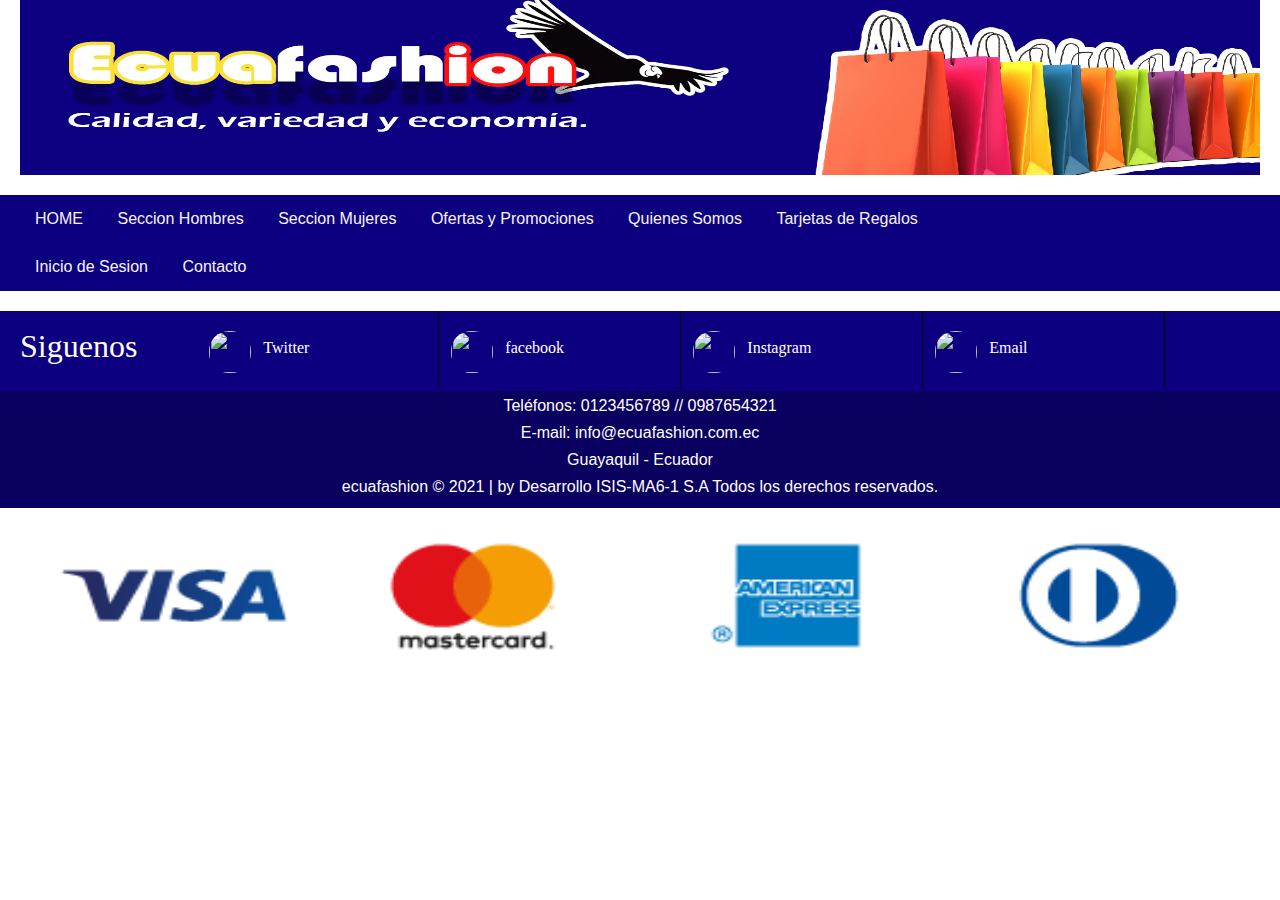
==== Home.html @ 5934db44 "v4" ====
<!DOCTYPE html>

<html lang="es">

<head>
    <title>Home</title>
    <meta charset="UTF-8">
    <meta name="Inicio" content="width=device-width, initial-scale=1.0">
    <link rel="stylesheet" href="css/estilo_general.css">
</head>




</style>

<body>
    <header>
        <div>
            <img id="logo" src="img/Encabezado.jpg" alt="Logo">
        </div>
    </header>


    <nav class="menu">
        <ul>

            <li class="nav_li"> <a href="Home.html">HOME</a> </li>
            <li class="nav_li"> <a href="Seccion_Masculino.htm">Seccion Hombres</a></li>
            <li class="nav_li"> <a href="Seccion_Femenino.html">Seccion Mujeres</a> </li>
            <li class="nav_li"> <a href="Oferta_Promociones.html">Ofertas y Promociones</a> </li>
            <li class="nav_li"> <a href="Quienes_somos.html">Quienes Somos</a></li>
            <li class="nav_li"> <a href="Tarjeta_Regalos.html">Tarjetas de Regalos</a> </li>
            <li class="nav_li"> <a href="Inicio_Registro_Sesion.html">Inicio de Sesion</a> </li>
            <li class="nav_li"> <a href="Contacto_empresa.html">Contacto</a> </li>


        </ul>
    </nav>


    <div class=futer-push>
        <h2 id=sigueme> Siguenos</h2>
        <ul class=redes-sociales>
            <li class=twitter>
                <div class="icon-social"><img class=im-tuit src="img/Twitter.png" alt=""></div>
                <a href="#" target="_blank">Twitter</a>
            </li>
            <li class=twitter>
                <div class="icon-social"><img class=im-tuit src="img/facebook.png" alt=""></div>
                <a href="#" target="_blank">facebook</a>
            </li>
            <li class=twitter>
                <div class="icon-social"><img class=im-tuit src="img/Instagram.png" alt=""></div>
                <a href="#" target="_blank">Instagram</a>
            </li>
            <li class=twitter>
                <div class="icon-social"><img class=im-tuit src="img/correo.png" alt=""></div>
                <a href="#" target="_blank">Email</a>
            </li>

        </ul>

    </div>



    <div class="footer">
        <p>
            Teléfonos: 0123456789 // 0987654321
        </p>
        <p>E-mail: info@ecuafashion.com.ec</p>
        <p> Guayaquil - Ecuador</p>
        <p>ecuafashion © 2021 | by Desarrollo ISIS-MA6-1 S.A Todos los derechos reservados.</p>
        <p>

        </p>
        <div>
            <img id="logo" src="img/tarjetas_credito.png" alt="Logo">
        </div>
    </div>

</body>

</html>
---- css/estilo_general.css ----
/* Menu*/
*{/* selector universal*/
    box-sizing: border-box;
    padding: 0;
    margin: 0;
    
  }
 
.menu{
    background: #0d0080;
  font-family: Arial, Helvetica, sans-serif;
  
 

}
.menu ul {/*selector por clase-*/
list-style: none;
padding: 0;
width :90%;
max-width:1000px;
margin: 20px;

}

.menu  ul li  {/*selector descendiente-*/
display: inline-flex;

}
a{/*selector de elemento- */
    text-decoration:none;

}

.menu ul li a{
    color:#f7f5f5;
    padding: 15px;
}

.nav_li:hover{
    background:#5449b8;
    
}

/*.....................FOOTER....................*/
.footer {/*selector por clase-MONTENEGRO ARELLANO JHON*/
    float: right;
    width: 100%;
    height:80px; /*different*/
    margin: 0px;
    background-color:#141414;
    color:#FFF;
    padding-bottom: 25px ;
    text-align:center;
}
.footer p{
    font-family: Arial, Helvetica, sans-serif;
    padding: 6px;
    background-color:#141414;
    padding-bottom: 3px;
}

#logo{/*selector por id*/
    display: block;
    width: 1240px;
    height: 175px;
    margin: auto;
    

}

/*-----------------------------------footer------------------------------------*/
.footer {/*selector por clase*/
    float: right;
    width: 100%;
    height:80px; /*different*/
    margin: 0px;
    background-color:#141414;
    color:#FFF;
    padding-bottom: 25px ;
    text-align:center;
}
.footer p{
    padding: 6px;
    background-color:#0a005f;
    padding-bottom: 3px;
}
.futer-push{/*selector por clase-*/
    float: right;
    width: 100%;
    height:80px; /*different*/
    margin: 0px;
background: #0d0080;

}
.redes-sociales{/*selector por clase*/
    display: inline-flex;

}
#sigueme {/*selector descendiente */
    float: left;
    color: #ffffff;
    margin: 20px;
    font-weight: normal;
    line-height: 30px;
    font-size: 200%;
    margin-right: 25px;
    padding-right: 35px;
}
.twitter{
    display: grid;
    grid-template-columns: 1fr 3fr ;
    padding-right:25px ;
    padding-top: 20px;
    padding-bottom:12px;
  
    border-right: 1.5px solid;
 
}
.twitter a{
    margin: 8px 15px 10px 12px;
color: #ffffff;

}
.twitter:hover{
    background-color:#5449b8;
  
}
.im-tuit{
    width: 42px;
    border-radius:20px ;
    height: 42px;
    margin-left: 12px;

}
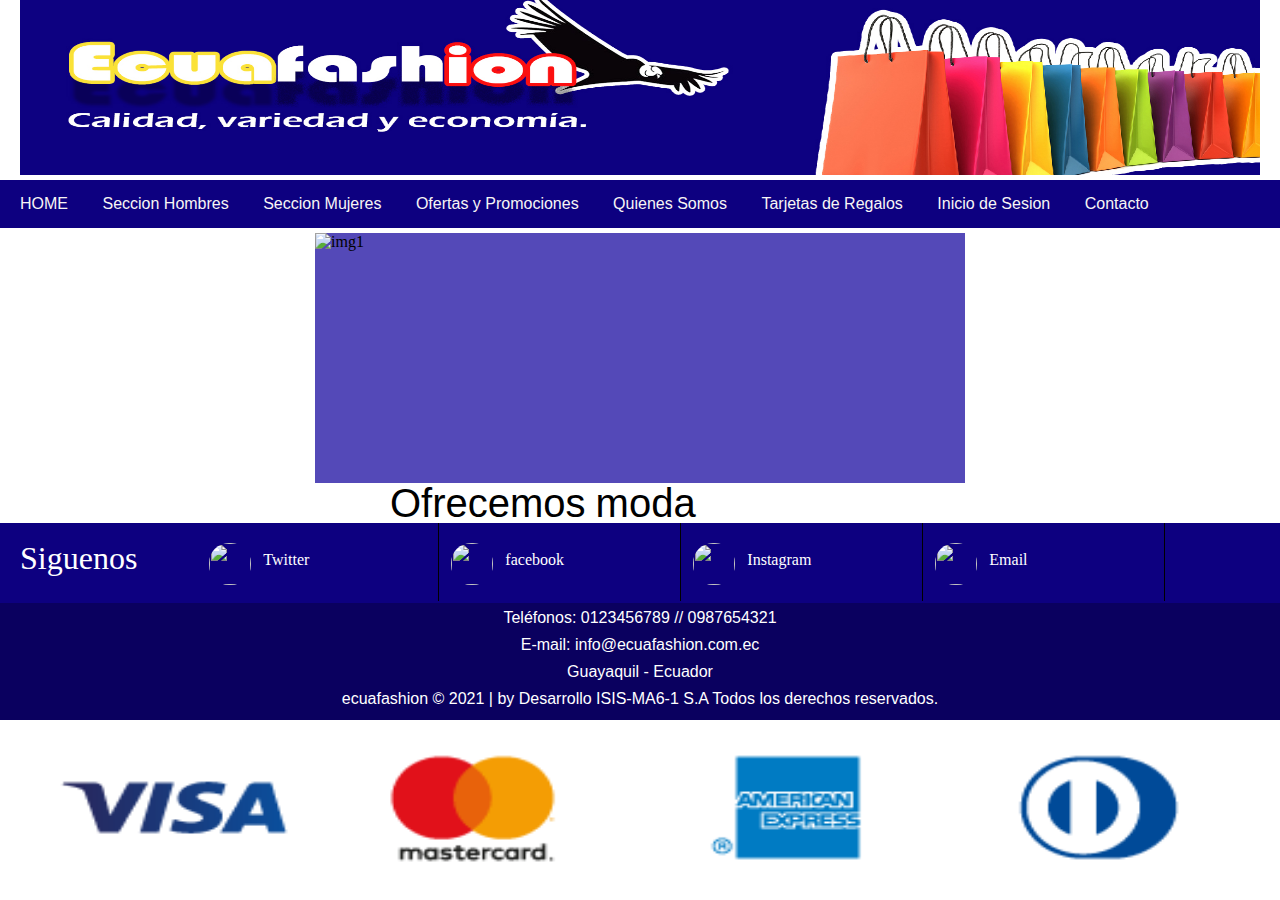
==== commit 77c0f5ca: "texto automatico_Home" ====
--- a/Home.html
+++ b/Home.html
@@ -12,7 +12,7 @@
 
 
 
-</style>
+
 
 <body>
     <header>
@@ -31,12 +31,35 @@
             <li class="nav_li"> <a href="Oferta_Promociones.html">Ofertas y Promociones</a> </li>
             <li class="nav_li"> <a href="Quienes_somos.html">Quienes Somos</a></li>
             <li class="nav_li"> <a href="Tarjeta_Regalos.html">Tarjetas de Regalos</a> </li>
-            <li class="nav_li"> <a href="Inicio_Registro_Sesion.html">Inicio de Sesion</a> </li>
+            <li class="nav_li"> <a href="Inic=tro_Sesion.html">Inicio de Sesion</a> </li>
             <li class="nav_li"> <a href="Contacto_empresa.html">Contacto</a> </li>
 
 
         </ul>
     </nav>
+
+
+    <div class="container_slider">
+        <ul class="slider">
+            <li><img src="img/Home/port4.jpg" alt="img1"></li>
+            <li><img src="img/Home/port3.jpg" alt="img2"></li>
+            <li><img src="img/Home/port5.jpg" alt="img3"></li>
+            <li><img src="img/Home/port2.jpg" alt="img4"></li>
+        </ul>
+    </div>
+
+
+    <div class="contenedor_letras">
+        <p>Ofrecemos </p>
+        <ul class="letra_mov">
+            <li>moda</li>
+            <li>ahorro</li>
+            <li>y mucho mas</li>
+           
+        </ul>
+    </div>
+    
+
 
 
     <div class=futer-push>
@@ -49,7 +72,6 @@
             <li class=twitter>
                 <div class="icon-social"><img class=im-tuit src="img/facebook.png" alt=""></div>
                 <a href="#" target="_blank">facebook</a>
-            </li>
             <li class=twitter>
                 <div class="icon-social"><img class=im-tuit src="img/Instagram.png" alt=""></div>
                 <a href="#" target="_blank">Instagram</a>
--- a/css/estilo_general.css
+++ b/css/estilo_general.css
@@ -16,9 +16,9 @@
 .menu ul {/*selector por clase-*/
 list-style: none;
 padding: 0;
-width :90%;
-max-width:1000px;
-margin: 20px;
+width :100%;
+max-width:10000px;
+margin: 5px; /*Espacio entre imagen y texto*/
 
 }
 
@@ -26,9 +26,9 @@
 display: inline-flex;
 
 }
+
 a{/*selector de elemento- */
     text-decoration:none;
-
 }
 
 .menu ul li a{
@@ -41,8 +41,40 @@
     
 }
 
+/*-----------------------------------Menu desplegable------------------------------------*/
+
+
+.naveg_sub li  {
+    background-color: #0b0164;
+    display: block;
+    
+    padding: 0;
+    margin: 0;
+
+}
+
+li>.naveg_sub{
+    display: flex;
+    position: relative;    
+}
+
+.nav li a:hover {
+    background-color: #5449b8;
+}
+
+.nav li ul {
+    display: none;
+    position: absolute;
+}
+
+.nav li:hover>ul {
+    display: block;
+}
+
+
+
 /*.....................FOOTER....................*/
-.footer {/*selector por clase-MONTENEGRO ARELLANO JHON*/
+.footer {/*selector por clase*/
     float: right;
     width: 100%;
     height:80px; /*different*/
@@ -67,6 +99,51 @@
     
 
 }
+
+/*...............slider automatico..............*/
+
+.container_slider{
+    position: relative;
+    top: 0px;
+    width: 650px;
+    height:250px;
+    margin: auto;
+    background: #0d0080;
+}
+
+.container_slider .slider{
+position: relative;
+width: 400%;
+height: 100%;
+display: flex;
+
+}
+
+.container_slider .slider li{
+    position: relative;
+    width: 100%;
+  
+    background: #5449b8;
+
+    
+    }
+
+    .container_slider .slider li img{
+        position: absolute;
+        width: 100%;
+        height: 100%;
+    
+        
+        }
+
+
+
+
+
+
+/************************************************/
+
+
 
 /*-----------------------------------footer------------------------------------*/
 .footer {/*selector por clase*/
@@ -132,3 +209,133 @@
     margin-left: 12px;
 
 }
+/*-----------------------------------Fin del footer------------------------------------*/
+
+
+/*.....................Josue Romero.....................*/
+/*.......................Home..........................*/
+
+/*....................Slider automatico.......................*/
+.container_slider{
+    position:relative;
+    width: 650px;
+    height:250px;
+    margin: auto;
+    background:red;
+    overflow: hidden;
+}
+
+.container_slider .slider{
+position:absolute;
+width: 400%;
+height: 100%;
+display: flex;
+animation: moverse 15s infinite alternate ;
+animation-timing-function: ease-in;
+
+}
+
+.container_slider .slider li{
+    position:relative;
+    width: 100%;
+    list-style: none;
+
+    
+    }
+
+    .container_slider .slider li img{
+        position:absolute;
+        width: 650px;
+        height: 100%;
+    
+        
+        }
+
+        @keyframes moverse{
+            0%{margin-left: 0;}
+            20%{margin-left: 0;}
+
+            25%{margin-left: -100%;}
+            45%{margin-left: -100%;}
+
+            50%{margin-left: -200%;}
+            70%{margin-left: -200%;}
+
+            75%{margin-left: -300%;}
+            100%{margin-left: -300%;}
+                        
+        }
+
+/*................Texto cambiante.................*/
+.contenedor_letras {
+    position:relative;
+    display: flex;
+    width: 500px;
+    height:40px;
+    color: rgb(0, 0, 0);
+    font-family: Impact, Haettenschweiler, 'Arial Narrow Bold', sans-serif;
+    font-size: 40px;
+    line-height: 40px;
+    display: flex;
+    /*
+    position: absolute;
+    
+   
+    
+    */
+    top: 0;
+    right: 0;
+    button: 0;
+    left: 0;
+    overflow: hidden;
+    margin: auto;
+    }
+    
+    .contenedor_letras .letra_mov {
+     list-style: none;
+     padding-left: 10px;
+     animation: cambiar 15s infinite;
+     
+    }
+    
+    ul, p {
+     margin: 0;
+    }
+ 
+ @keyframes  cambiar {
+
+    0%{ margin-top: 0;}
+   20%{ margin-top: 0;}
+   
+   25% { margin-top: -40PX;}
+   45% { margin-top: -40PX;}
+   
+   50% { margin-top: -80PX;}
+   70% { margin-top: -80PX;}
+   
+   75% { margin-top: -40PX;}
+   100% { margin-top: -40PX;}
+    
+    100% { margin-top: 0;}
+
+    /*
+  0%{ margin-top: 0;}
+   20%{ margin-top: 0;}
+   
+   25% { margin-top: -40PX;}
+   50% { margin-top: -40PX;}
+   
+   55% { margin-top: -80PX;}
+   80% { margin-top: -80PX;}
+   
+   85% { margin-top: -40PX;}
+   95% { margin-top: -40PX;}
+
+   100% { margin-top: 0;}
+
+   
+*/
+  
+ }
+
+
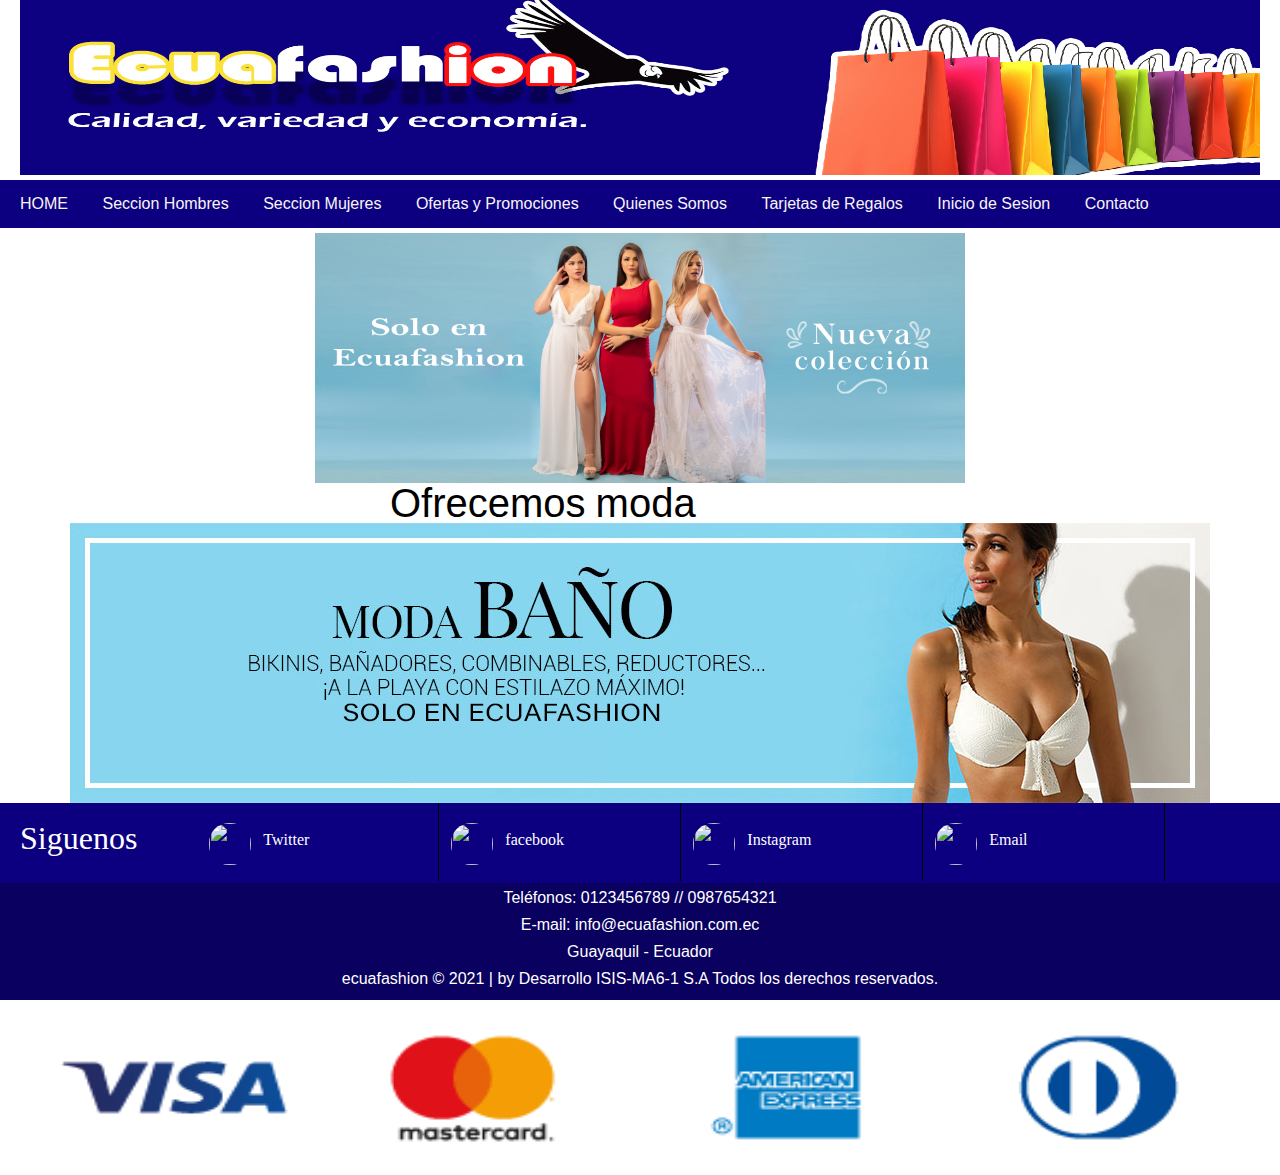
==== commit 5a52977f: "v6 creo" ====
--- a/Home.html
+++ b/Home.html
@@ -8,10 +8,6 @@
     <meta name="Inicio" content="width=device-width, initial-scale=1.0">
     <link rel="stylesheet" href="css/estilo_general.css">
 </head>
-
-
-
-
 
 
 <body>
@@ -41,10 +37,10 @@
 
     <div class="container_slider">
         <ul class="slider">
-            <li><img src="img/Home/port4.jpg" alt="img1"></li>
-            <li><img src="img/Home/port3.jpg" alt="img2"></li>
-            <li><img src="img/Home/port5.jpg" alt="img3"></li>
-            <li><img src="img/Home/port2.jpg" alt="img4"></li>
+            <li><img src="img/Home/port1.jpg" alt="img1"></li>
+            <li><img src="img/Home/port2.jpg" alt="img2"></li>
+            <li><img src="img/Home/port3.jpg" alt="img3"></li>
+            <li><img src="img/Home/port4.jpg" alt="img4"></li>
         </ul>
     </div>
 
@@ -58,9 +54,11 @@
            
         </ul>
     </div>
+
+    <div class="cont_img_enc1">
+        <img src="img/Home/enc_1.jpg" alt="imagen1">
+    </div>
     
-
-
 
     <div class=futer-push>
         <h2 id=sigueme> Siguenos</h2>
--- a/css/estilo_general.css
+++ b/css/estilo_general.css
@@ -213,6 +213,7 @@
 
 
 /*.....................Josue Romero.....................*/
+
 /*.......................Home..........................*/
 
 /*....................Slider automatico.......................*/
@@ -338,4 +339,12 @@
   
  }
 
-
+ .cont_img_enc1 img{
+    display:block;
+    margin:auto;
+
+ }
+
+ 
+
+
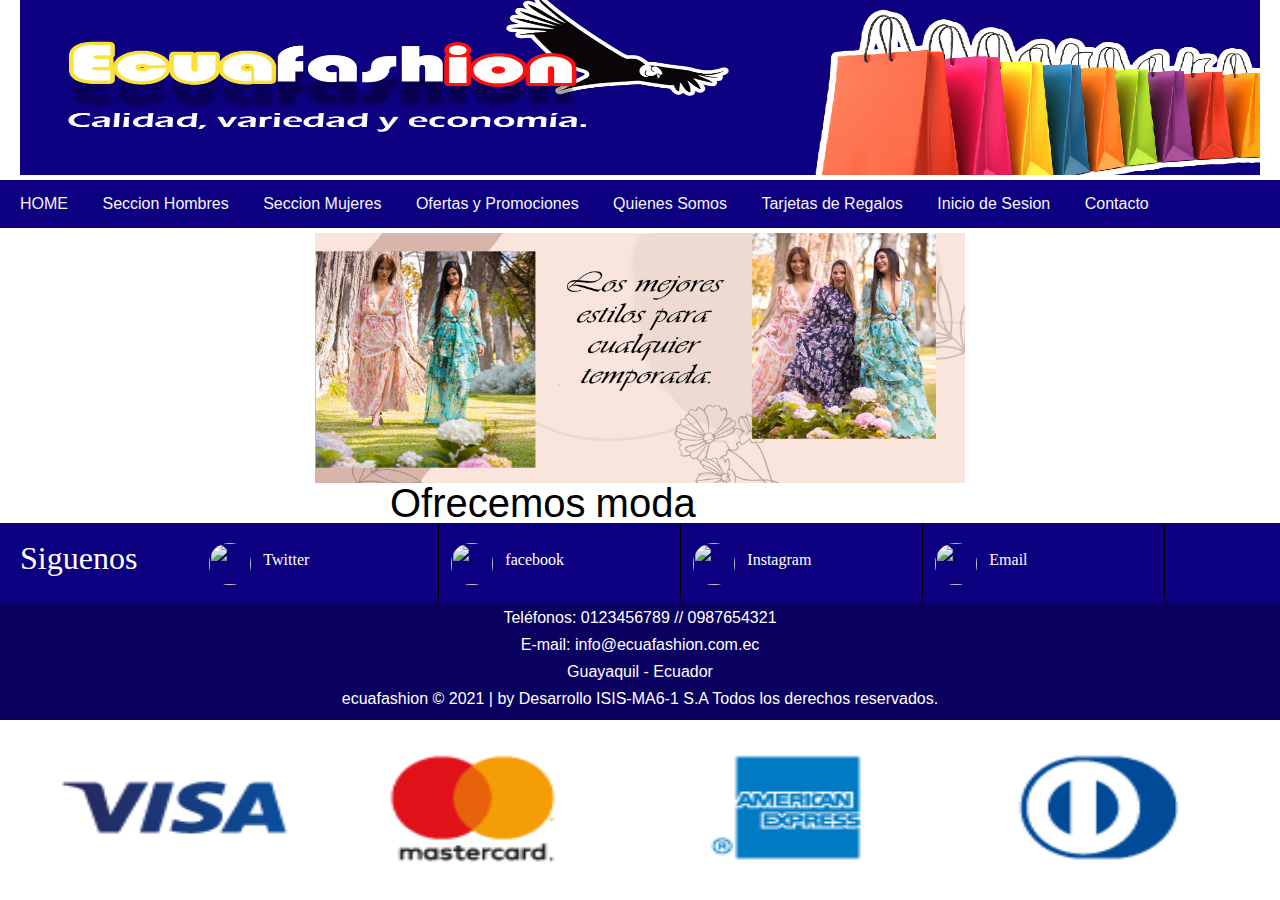
==== commit 50128453: "Merge remote-tracking branch 'upstream/Josue' into Taylor" ====
--- a/Home.html
+++ b/Home.html
@@ -37,10 +37,10 @@
 
     <div class="container_slider">
         <ul class="slider">
-            <li><img src="img/Home/port1.jpg" alt="img1"></li>
-            <li><img src="img/Home/port2.jpg" alt="img2"></li>
-            <li><img src="img/Home/port3.jpg" alt="img3"></li>
-            <li><img src="img/Home/port4.jpg" alt="img4"></li>
+            <li><img src="img/Home/port4.jpg" alt="img1"></li>
+            <li><img src="img/Home/port3.jpg" alt="img2"></li>
+            <li><img src="img/Home/port5.jpg" alt="img3"></li>
+            <li><img src="img/Home/port2.jpg" alt="img4"></li>
         </ul>
     </div>
 
@@ -54,11 +54,9 @@
            
         </ul>
     </div>
+    
 
-    <div class="cont_img_enc1">
-        <img src="img/Home/enc_1.jpg" alt="imagen1">
-    </div>
-    
+
 
     <div class=futer-push>
         <h2 id=sigueme> Siguenos</h2>
@@ -102,4 +100,4 @@
 
 </body>
 
-</html>+</html>
--- a/css/estilo_general.css
+++ b/css/estilo_general.css
@@ -339,12 +339,7 @@
   
  }
 
- .cont_img_enc1 img{
-    display:block;
-    margin:auto;
-
- }
-
- 
-
-
+
+ 
+
+
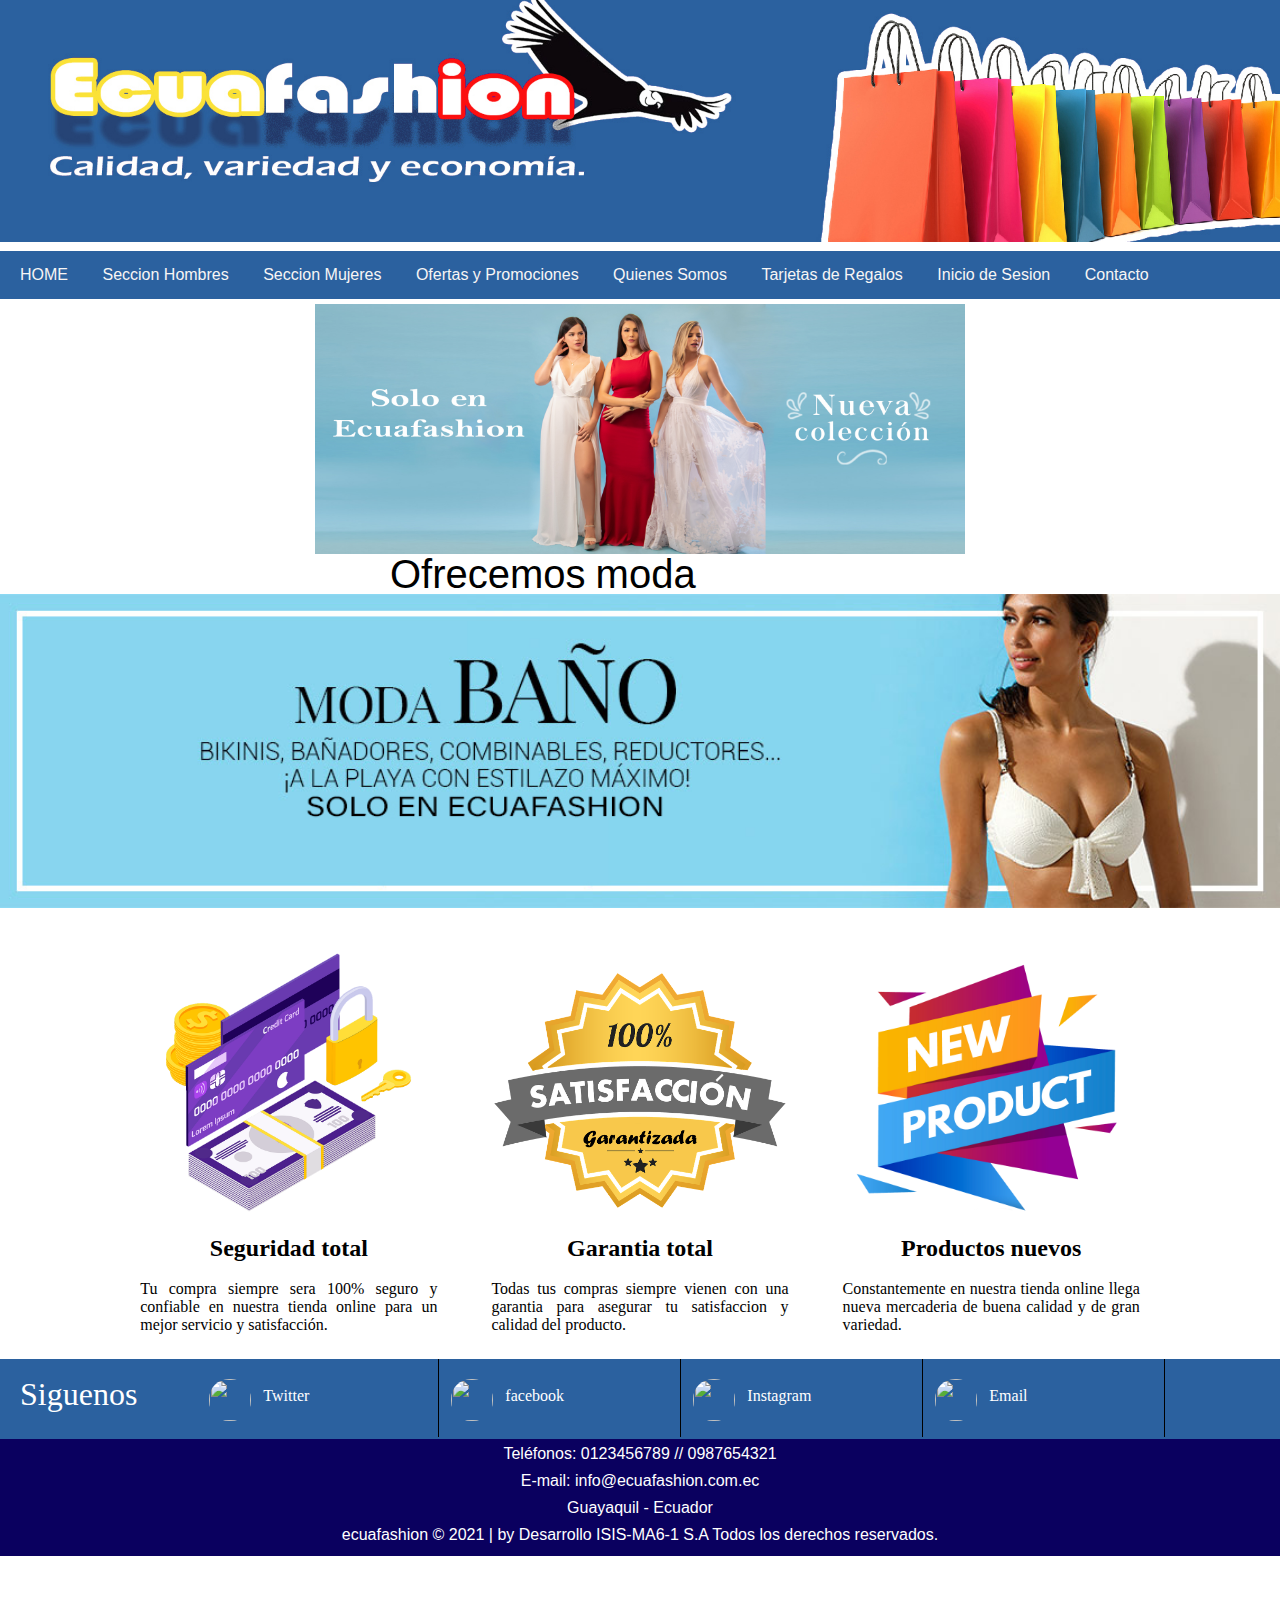
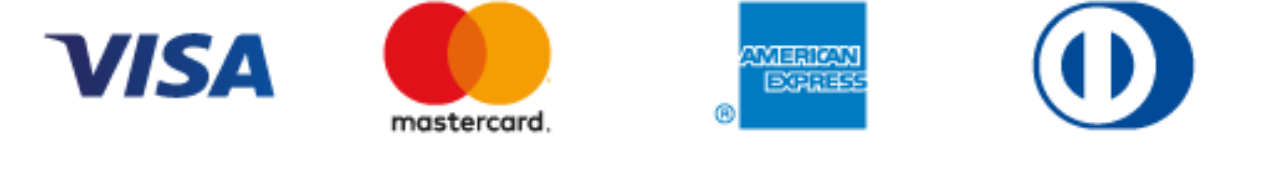
==== commit cce33994: "Merge remote-tracking branch 'upstream/Josue' into Taylor" ====
--- a/Home.html
+++ b/Home.html
@@ -5,10 +5,14 @@
 <head>
     <title>Home</title>
     <meta charset="UTF-8">
+    
     <meta name="Inicio" content="width=device-width, initial-scale=1.0">
     <link rel="stylesheet" href="css/estilo_general.css">
 </head>
 
+<style>
+
+</style>
 
 <body>
     <header>
@@ -22,7 +26,7 @@
         <ul>
 
             <li class="nav_li"> <a href="Home.html">HOME</a> </li>
-            <li class="nav_li"> <a href="Seccion_Masculino.htm">Seccion Hombres</a></li>
+            <li class="nav_li"> <a href="Seccion_Masculino.html">Seccion Hombres</a></li>
             <li class="nav_li"> <a href="Seccion_Femenino.html">Seccion Mujeres</a> </li>
             <li class="nav_li"> <a href="Oferta_Promociones.html">Ofertas y Promociones</a> </li>
             <li class="nav_li"> <a href="Quienes_somos.html">Quienes Somos</a></li>
@@ -37,10 +41,10 @@
 
     <div class="container_slider">
         <ul class="slider">
-            <li><img src="img/Home/port4.jpg" alt="img1"></li>
-            <li><img src="img/Home/port3.jpg" alt="img2"></li>
-            <li><img src="img/Home/port5.jpg" alt="img3"></li>
-            <li><img src="img/Home/port2.jpg" alt="img4"></li>
+            <li><img src="img/Home/port1.jpg" alt="img1"></li>
+            <li><img src="img/Home/port2.jpg" alt="img2"></li>
+            <li><img src="img/Home/port3.jpg" alt="img3"></li>
+            <li><img src="img/Home/port4.jpg" alt="img4"></li>
         </ul>
     </div>
 
@@ -51,11 +55,44 @@
             <li>moda</li>
             <li>ahorro</li>
             <li>y mucho mas</li>
-           
+
         </ul>
     </div>
-    
 
+    <div class="cont_img_enc1">
+        <img src="img/Home/enc_1.jpg" alt="imagen1">
+    </div>
+
+    <div id="pack3_img">
+
+        <div class="imagenes_texto">
+            <img style="width: 100%; height: 290%" src="img/Home/credito_seguro.png" alt="compra_segura">
+            <h2 >Seguridad total</h2>
+            <br>
+            <p style="text-align: justify"> Tu compra siempre sera 100% seguro y confiable en nuestra tienda online para un mejor servicio y
+                satisfacción. </p>
+        </div>
+
+        <div class="imagenes_texto">
+            <img style="width: 100%; height: 290%" src="img/Home/garantia.png" alt="garantia_producto">
+            <h2>Garantia total</h2>
+            <br>
+            <p style="text-align: justify"> Todas tus compras siempre vienen con una garantia para asegurar tu satisfaccion y calidad del producto.
+            </p>
+
+        </div>
+
+        <div class="imagenes_texto">
+            <img style="width: 100%; height: 290%" src="img/Home/nuevo.png" alt="nuevo_producto">
+            <h2>Productos nuevos</h2>
+            <br>
+            <p style="text-align: justify"> Constantemente en nuestra tienda online llega nueva mercaderia de buena calidad y de gran variedad.
+            </p>
+
+        </div>
+
+
+    </div>
 
 
     <div class=futer-push>
--- a/css/estilo_general.css
+++ b/css/estilo_general.css
@@ -7,7 +7,7 @@
   }
  
 .menu{
-    background: #0d0080;
+    background: #2b619f;
   font-family: Arial, Helvetica, sans-serif;
   
  
@@ -37,7 +37,7 @@
 }
 
 .nav_li:hover{
-    background:#5449b8;
+    background:#1503bb;
     
 }
 
@@ -45,7 +45,7 @@
 
 
 .naveg_sub li  {
-    background-color: #0b0164;
+    background-color: #12058a;
     display: block;
     
     padding: 0;
@@ -59,12 +59,12 @@
 }
 
 .nav li a:hover {
-    background-color: #5449b8;
+    background-color: #1503bb;
 }
 
 .nav li ul {
     display: none;
-    position: absolute;
+    /*position: absolute; */
 }
 
 .nav li:hover>ul {
@@ -92,11 +92,12 @@
 }
 
 #logo{/*selector por id*/
-    display: block;
-    width: 1240px;
-    height: 175px;
+  
+    display: inline-flex;
+    width: 100%;
+    height: 10%;
     margin: auto;
-    
+    flex-wrap: wrap;
 
 }
 
@@ -162,11 +163,12 @@
     padding-bottom: 3px;
 }
 .futer-push{/*selector por clase-*/
+    display: inline-block;
     float: right;
     width: 100%;
     height:80px; /*different*/
     margin: 0px;
-background: #0d0080;
+background: #2b619f;
 
 }
 .redes-sociales{/*selector por clase*/
@@ -280,9 +282,6 @@
     display: flex;
     /*
     position: absolute;
-    
-   
-    
     */
     top: 0;
     right: 0;
@@ -339,7 +338,29 @@
   
  }
 
-
- 
-
-
+ .cont_img_enc1 img{
+    display:block;
+    margin:auto;
+    width: 100%;
+height: 100%;
+
+ }
+
+ 
+#pack3_img{
+
+    text-align:center
+    
+}
+
+ .imagenes_texto {
+    
+    border-radius: 10px;
+    margin: 20px;
+    text-align: center;
+    display: inline-block;
+    width: 24%;
+    border: 5px solid rgb(255, 255, 255);
+    
+
+}
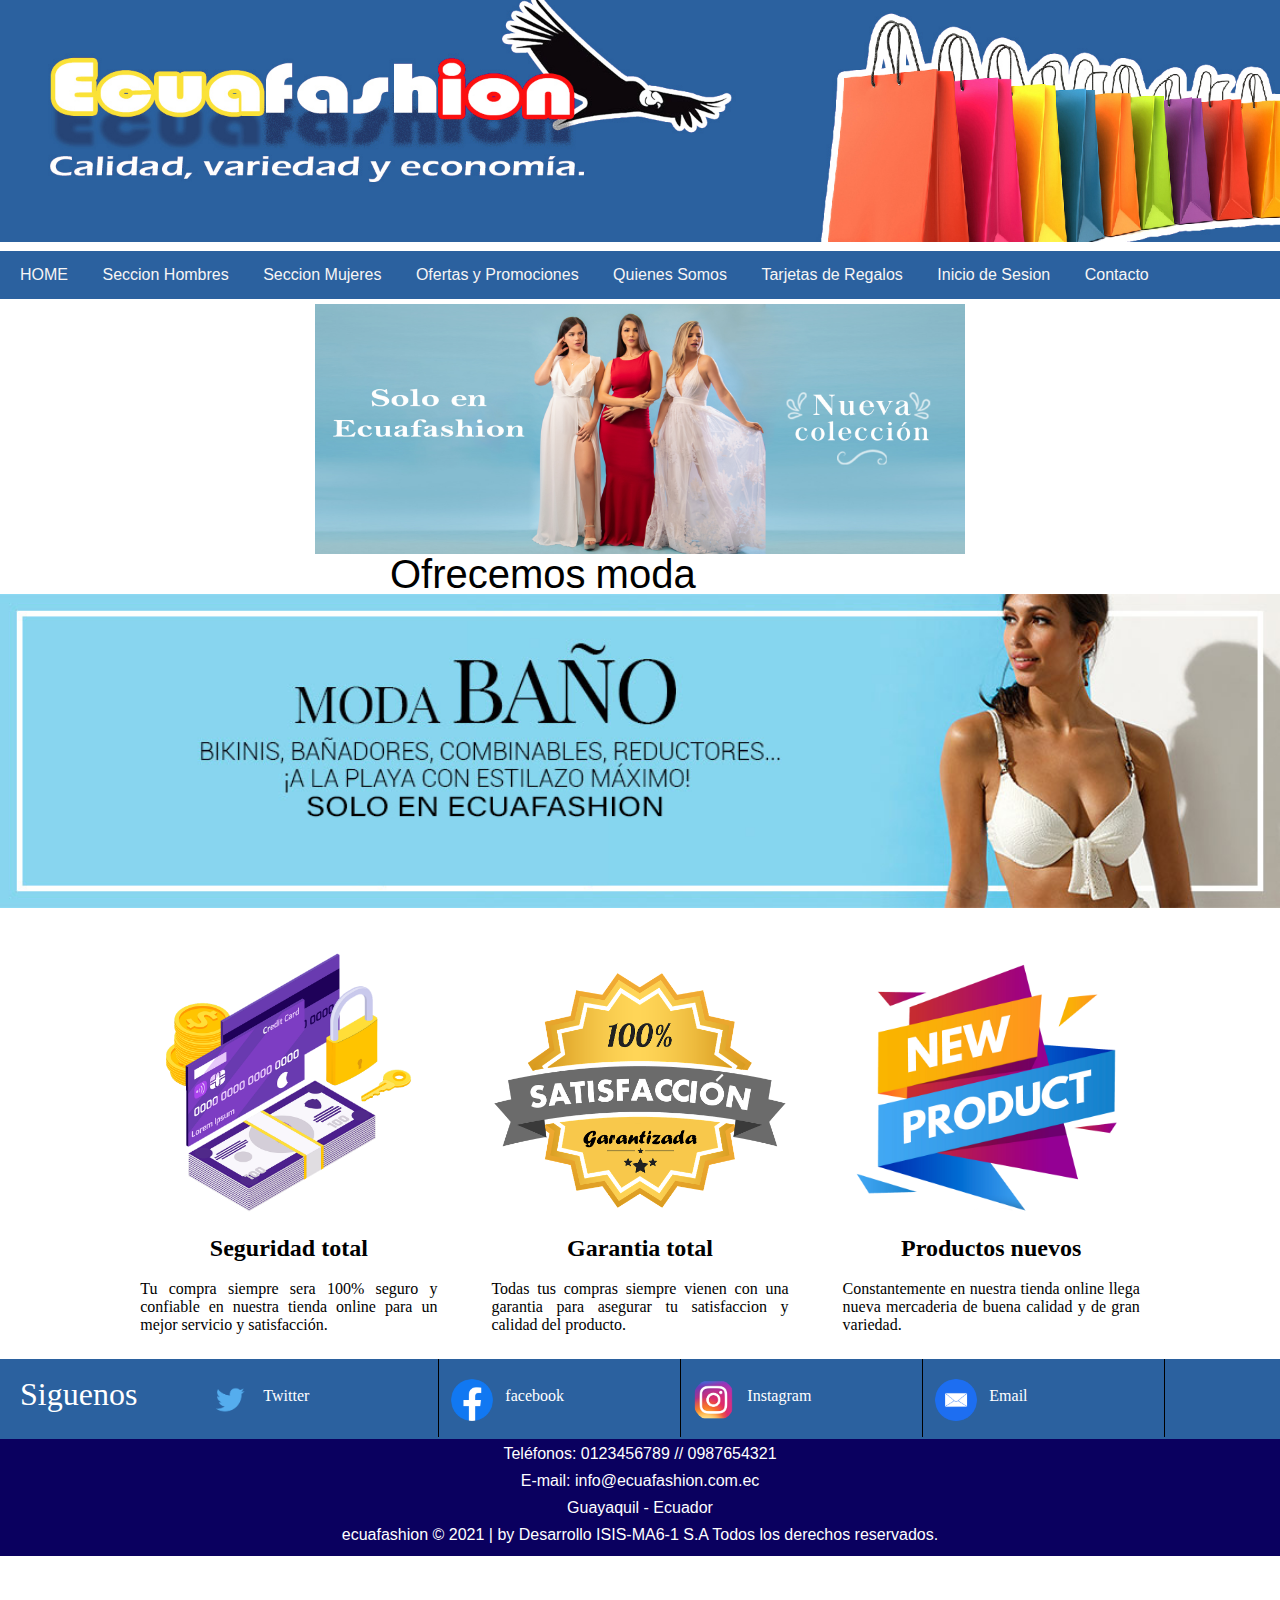
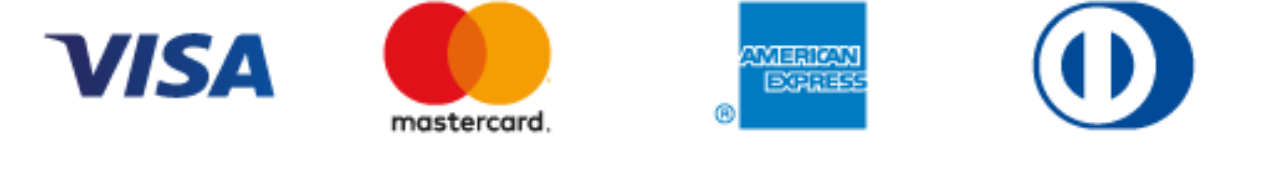
==== commit 1a9fd17d: "Merge pull request #3 from JosueRV117/main" ====
--- a/Home.html
+++ b/Home.html
@@ -137,4 +137,4 @@
 
 </body>
 
-</html>
+</html>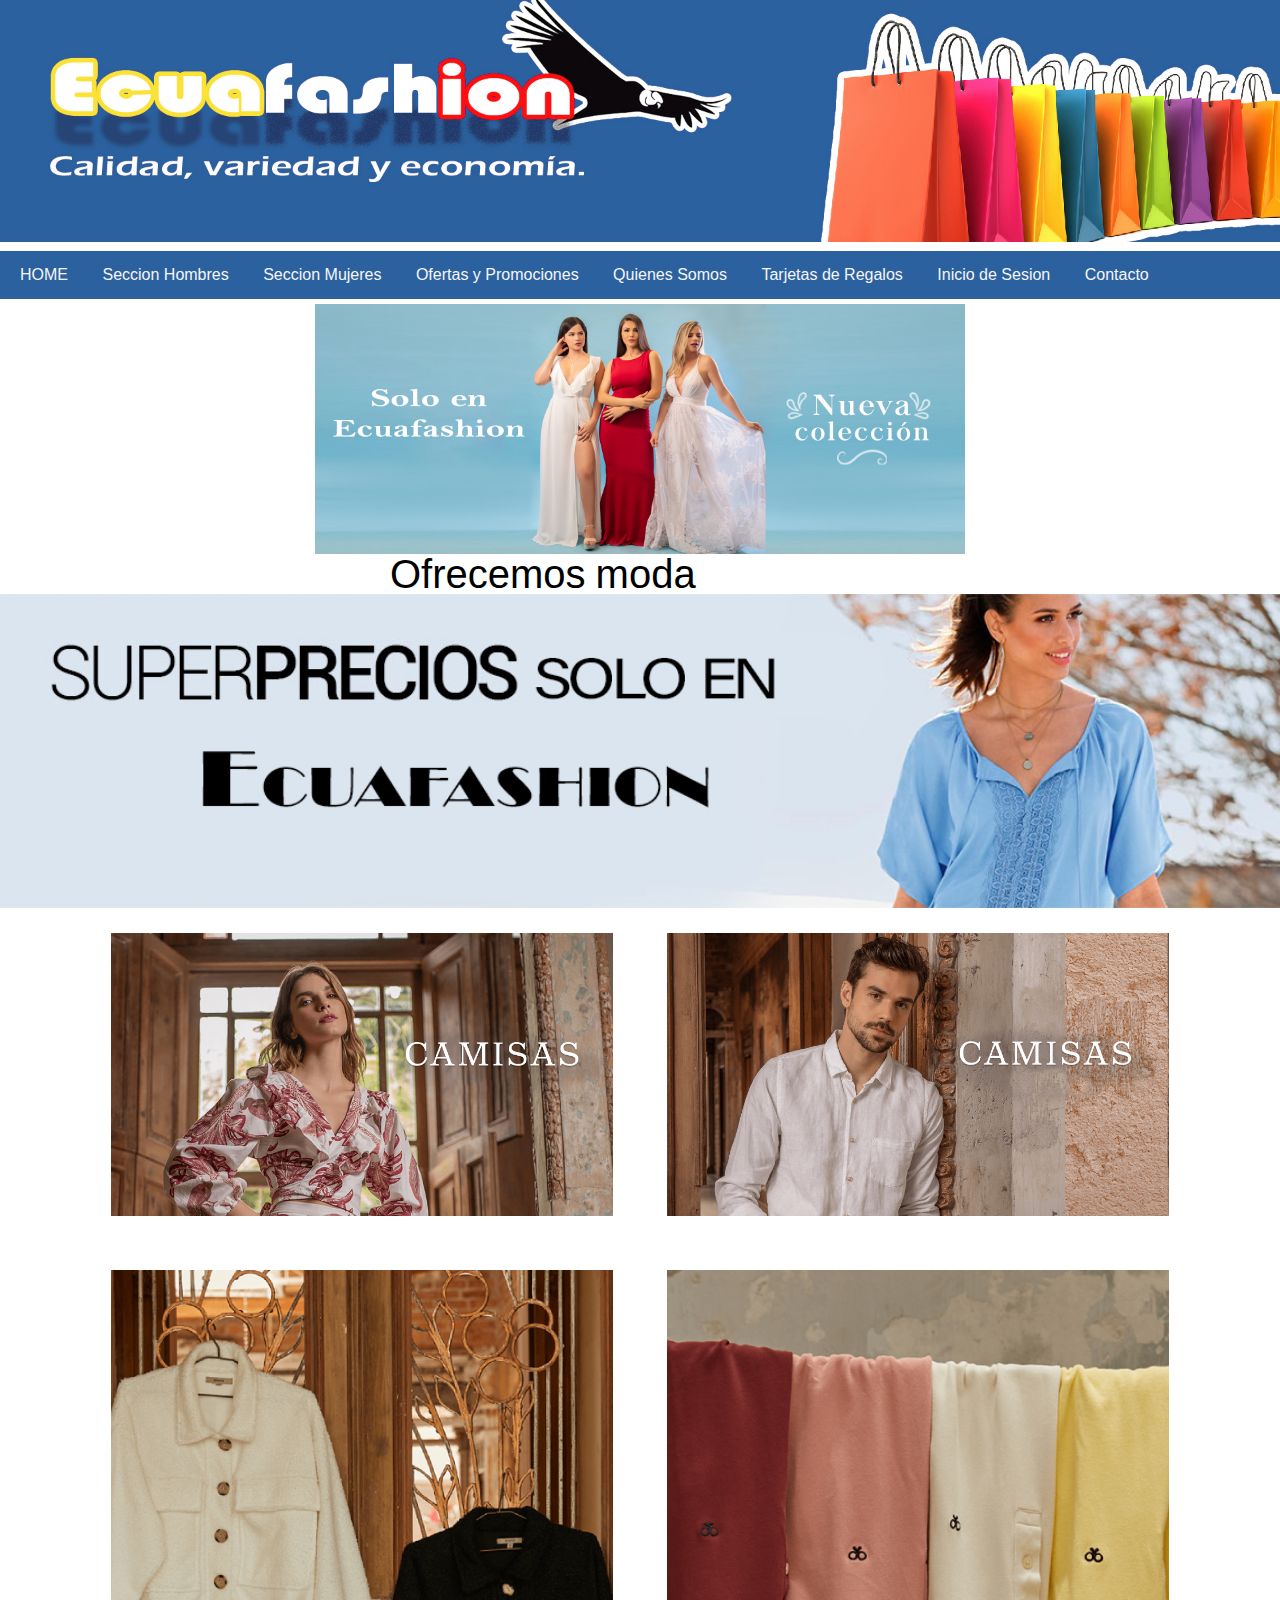
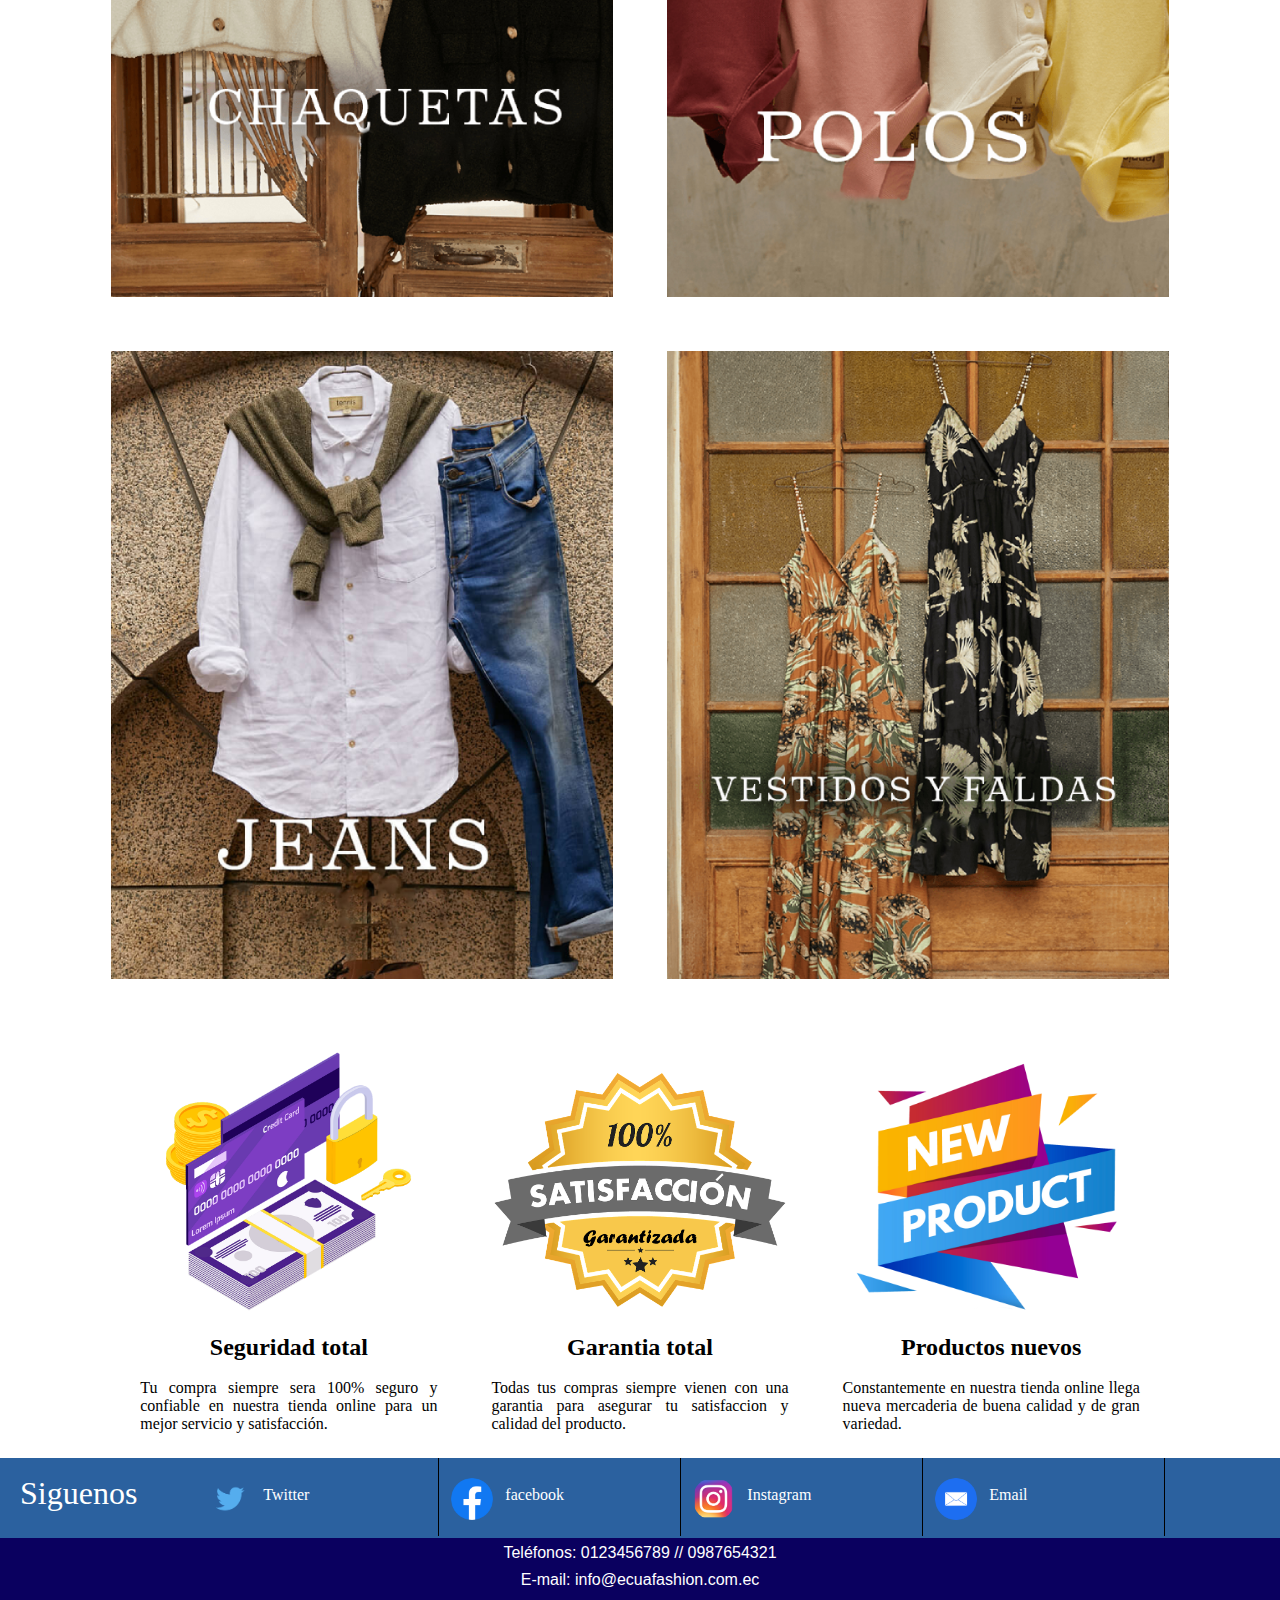
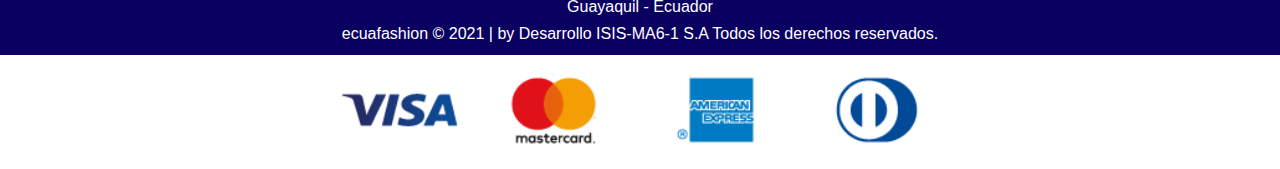
==== commit b9a6d4b9: "Merge branch 'Master' into Taylor" ====
--- a/Home.html
+++ b/Home.html
@@ -10,9 +10,6 @@
     <link rel="stylesheet" href="css/estilo_general.css">
 </head>
 
-<style>
-
-</style>
 
 <body>
     <header>
@@ -62,6 +59,42 @@
     <div class="cont_img_enc1">
         <img src="img/Home/enc_1.jpg" alt="imagen1">
     </div>
+
+    <div id="pack_fotos">
+
+        <div class="imagenes_fotos">
+            <img style="width: 100%; height: 290%" src="img/Home/img_1.jpg" alt="1">
+           
+        </div>
+
+        <div class="imagenes_fotos">
+            <img style="width: 100%; height: 290%" src="img/Home/img_2.jpg" alt="2">
+           
+
+        </div>
+
+        <div class="imagenes_fotos">
+            <img style="width: 100%; height: 290%" src="img/Home/img_3.jpg" alt="3">
+        </div>
+
+        <div class="imagenes_fotos">
+            <img style="width: 100%; height: 290%" src="img/Home/img_4.jpg" alt="4">
+        </div>
+
+        <div class="imagenes_fotos">
+            <img style="width: 100%; height: 290%" src="img/Home/img_5.jpg" alt="5">
+        </div>
+
+        <div class="imagenes_fotos">
+            <img style="width: 100%; height: 290%" src="img/Home/img_6.jpg" alt="6">
+        </div>
+
+
+    </div>
+
+
+
+
 
     <div id="pack3_img">
 
@@ -131,7 +164,7 @@
 
         </p>
         <div>
-            <img id="logo" src="img/tarjetas_credito.png" alt="Logo">
+            <img id="logo_targ" src="img/tarjetas_credito.png" alt="Logo">
         </div>
     </div>
 
--- a/css/estilo_general.css
+++ b/css/estilo_general.css
@@ -100,6 +100,16 @@
     flex-wrap: wrap;
 
 }
+#logo_targ{/*selector por id*/
+  
+    display: inline-flex;
+    width: 50%;
+    height: 10%;
+    margin: auto;
+    flex-wrap: wrap;
+
+}
+
 
 /*...............slider automatico..............*/
 
@@ -364,3 +374,22 @@
     
 
 }
+
+#pack_fotos{
+
+    text-align:center
+    
+}
+
+.imagenes_fotos {
+    
+    border-radius: 10px;
+    margin: 20px;
+    text-align: center;
+    display: inline-block;
+    width: 40%;
+    border: 5px solid rgb(255, 255, 255);
+    hover
+    
+
+}
